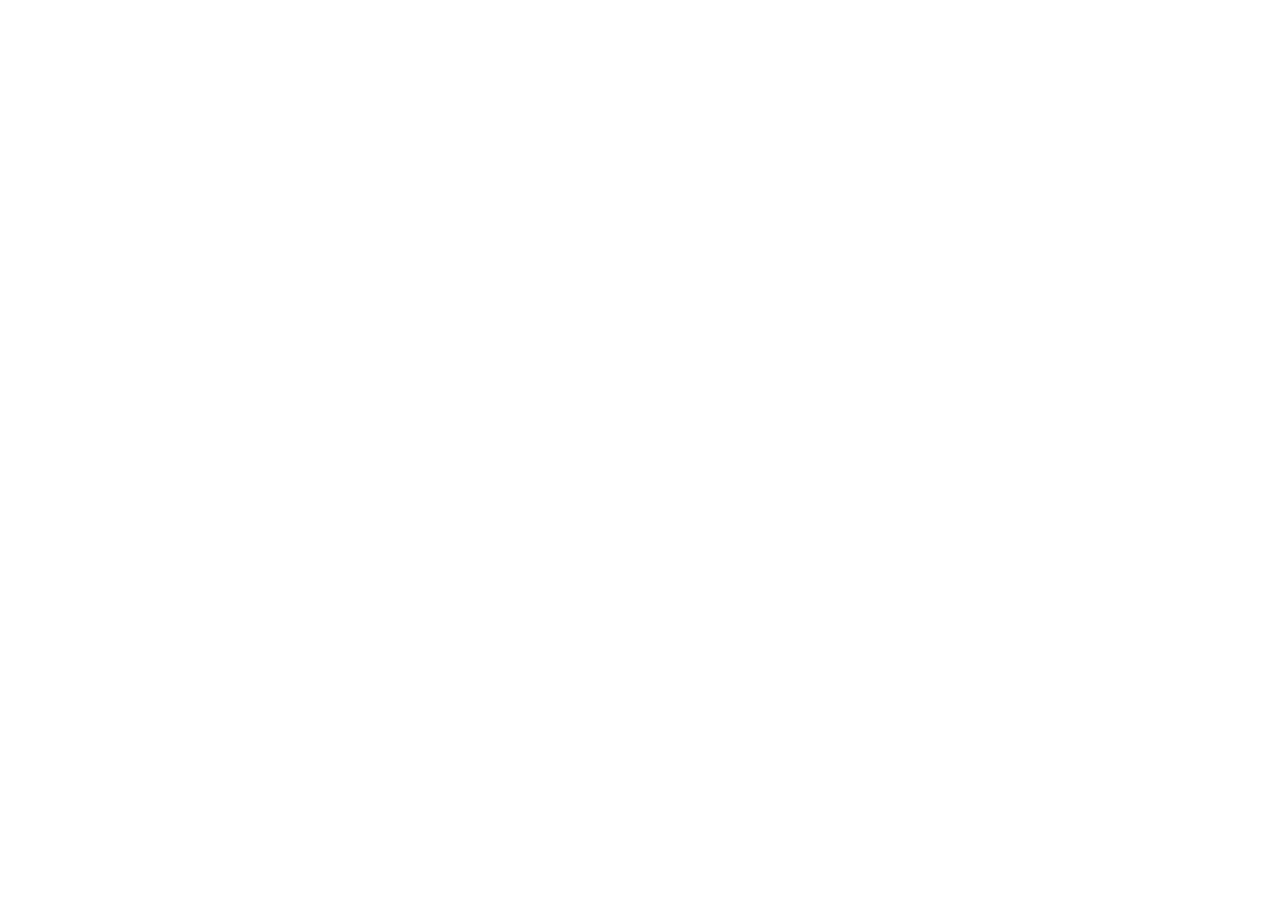
==== app/web/index.html @ 57e1dd2a "Build Ceylon Review Flutter app: 7 screens, category theming, sample data Layered architecture (pres" ====
<!DOCTYPE html>
<html>
<head>
  <!--
    If you are serving your web app in a path other than the root, change the
    href value below to reflect the base path you are serving from.

    The path provided below has to start and end with a slash "/" in order for
    it to work correctly.

    For more details:
    * https://developer.mozilla.org/en-US/docs/Web/HTML/Element/base

    This is a placeholder for base href that will be replaced by the value of
    the `--base-href` argument provided to `flutter build`.
  -->
  <base href="$FLUTTER_BASE_HREF">

  <meta charset="UTF-8">
  <meta content="IE=Edge" http-equiv="X-UA-Compatible">
  <meta name="description" content="A new Flutter project.">

  <!-- iOS meta tags & icons -->
  <meta name="mobile-web-app-capable" content="yes">
  <meta name="apple-mobile-web-app-status-bar-style" content="black">
  <meta name="apple-mobile-web-app-title" content="ceylon_review">
  <link rel="apple-touch-icon" href="icons/Icon-192.png">

  <!-- Favicon -->
  <link rel="icon" type="image/png" href="favicon.png"/>

  <title>ceylon_review</title>
  <link rel="manifest" href="manifest.json">
</head>
<body>
  <script src="flutter_bootstrap.js" async></script>
</body>
</html>
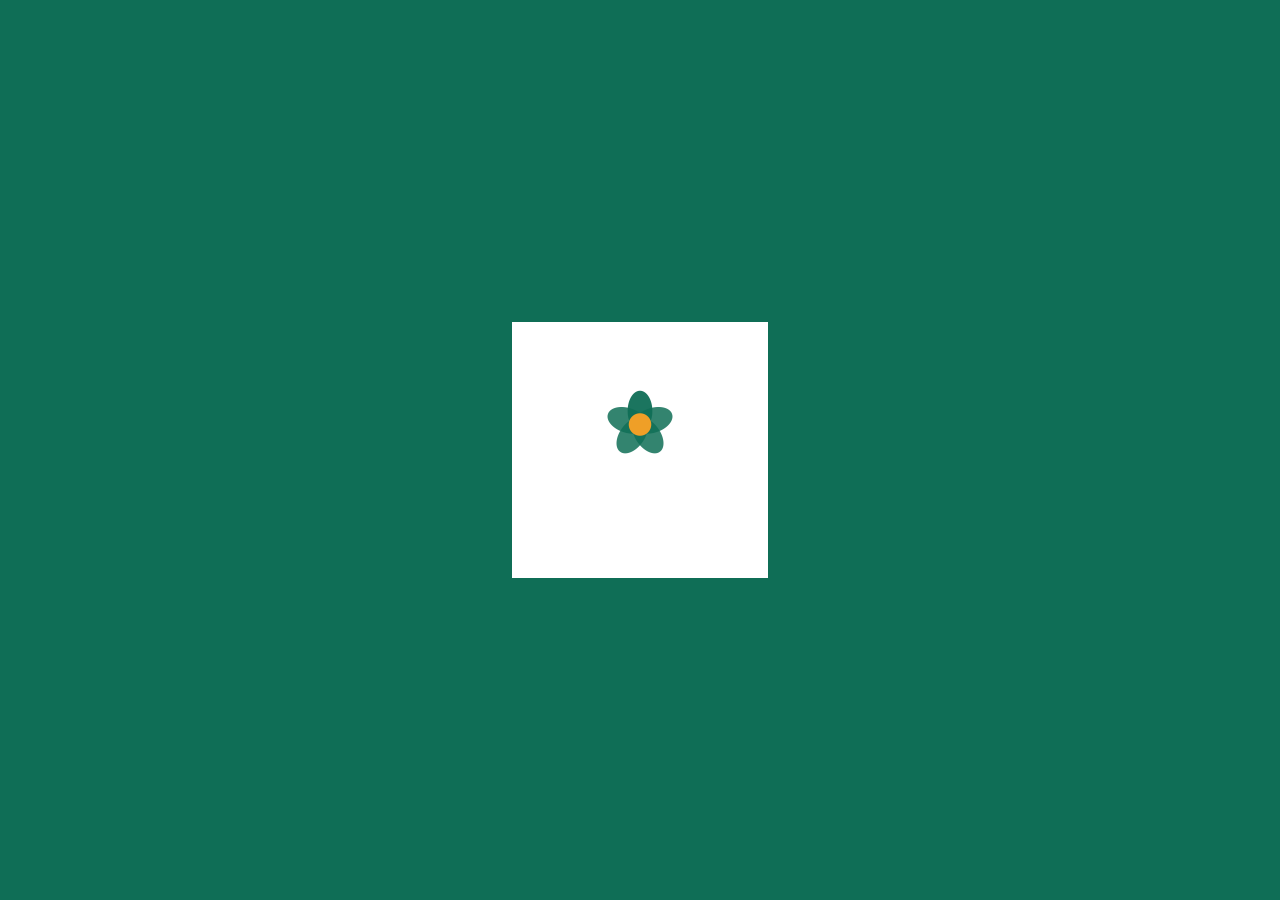
==== commit 6699524e: "splash screen and app icon make" ====
--- a/app/web/index.html
+++ b/app/web/index.html
@@ -1,6 +1,4 @@
-<!DOCTYPE html>
-<html>
-<head>
+<!DOCTYPE html><html><head>
   <!--
     If you are serving your web app in a path other than the root, change the
     href value below to reflect the base path you are serving from.
@@ -27,12 +25,84 @@
   <link rel="apple-touch-icon" href="icons/Icon-192.png">
 
   <!-- Favicon -->
-  <link rel="icon" type="image/png" href="favicon.png"/>
+  <link rel="icon" type="image/png" href="favicon.png">
 
   <title>ceylon_review</title>
   <link rel="manifest" href="manifest.json">
+  <style id="splash-screen-style">
+    html {
+      height: 100%
+    }
+
+    body {
+      margin: 0;
+      min-height: 100%;
+      background-color: #0F6E56;
+          background-size: 100% 100%;
+    }
+
+    .center {
+      margin: 0;
+      position: absolute;
+      top: 50%;
+      left: 50%;
+      -ms-transform: translate(-50%, -50%);
+      transform: translate(-50%, -50%);
+    }
+
+    .contain {
+      display:block;
+      width:100%; height:100%;
+      object-fit: contain;
+    }
+
+    .stretch {
+      display:block;
+      width:100%; height:100%;
+    }
+
+    .cover {
+      display:block;
+      width:100%; height:100%;
+      object-fit: cover;
+    }
+
+    .bottom {
+      position: absolute;
+      bottom: 0;
+      left: 50%;
+      -ms-transform: translate(-50%, 0);
+      transform: translate(-50%, 0);
+    }
+
+    .bottomLeft {
+      position: absolute;
+      bottom: 0;
+      left: 0;
+    }
+
+    .bottomRight {
+      position: absolute;
+      bottom: 0;
+      right: 0;
+    }
+  </style>
+  <script id="splash-screen-script">
+    function removeSplashFromWeb() {
+      document.getElementById("splash")?.remove();
+      document.getElementById("splash-branding")?.remove();
+      document.body.style.background = "transparent";
+    }
+  </script>
+  <meta content="width=device-width, initial-scale=1.0, maximum-scale=1.0, user-scalable=no" name="viewport">
 </head>
 <body>
-  <script src="flutter_bootstrap.js" async></script>
-</body>
-</html>
+  <picture id="splash">
+      <source srcset="splash/img/light-1x.png 1x, splash/img/light-2x.png 2x, splash/img/light-3x.png 3x, splash/img/light-4x.png 4x" media="(prefers-color-scheme: light)">
+      <source srcset="splash/img/dark-1x.png 1x, splash/img/dark-2x.png 2x, splash/img/dark-3x.png 3x, splash/img/dark-4x.png 4x" media="(prefers-color-scheme: dark)">
+      <img class="center" aria-hidden="true" src="splash/img/light-1x.png" alt="">
+  </picture>
+  <script src="flutter_bootstrap.js" async=""></script>
+
+
+</body></html>
